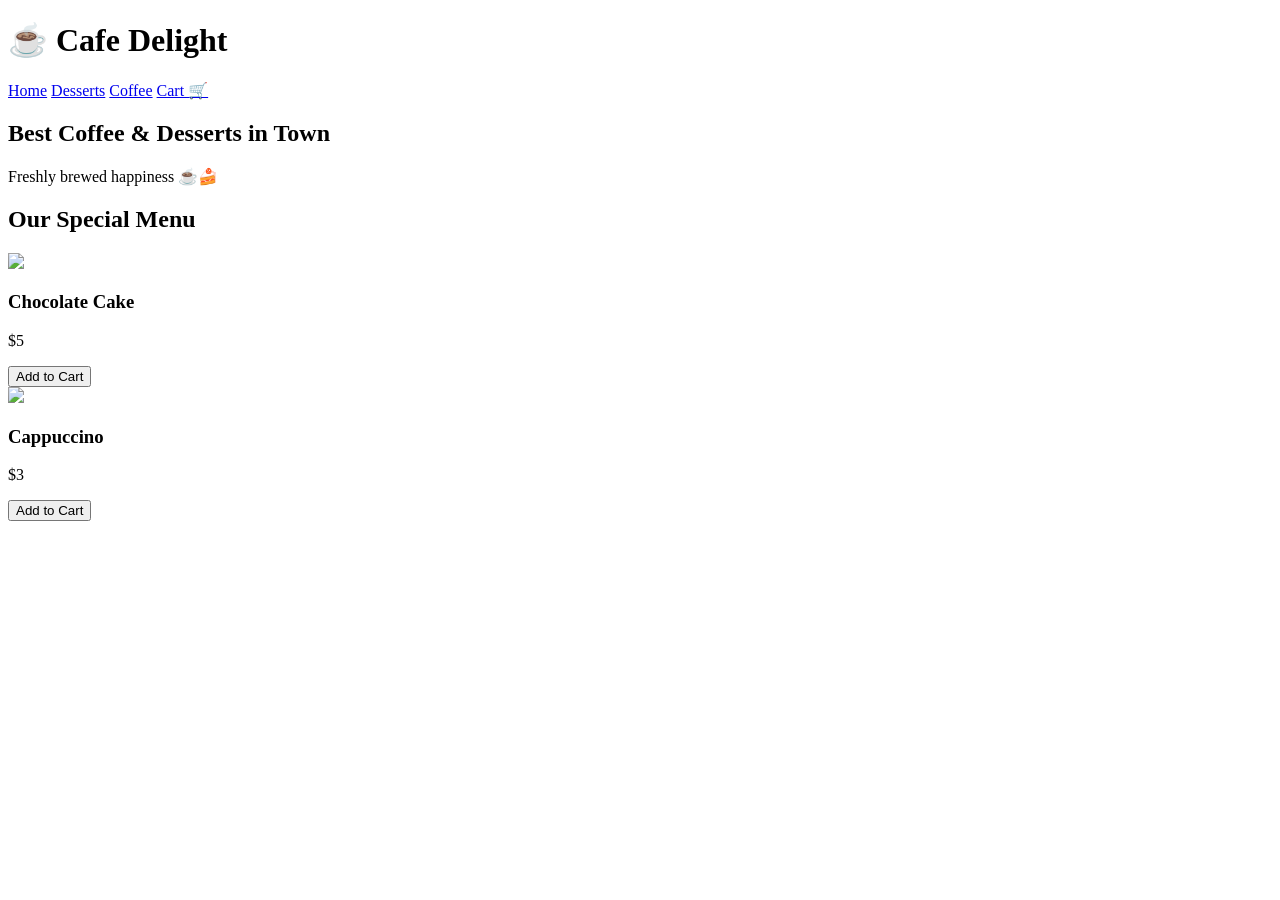
==== index.html @ 6a4e5de9 "Create index.html" ====
<!DOCTYPE html>
<html lang="en">
<head>
<meta charset="UTF-8">
<title>Cafe Delight</title>
<link rel="stylesheet" href="style.css">
</head>

<body>

<header>
<h1>☕ Cafe Delight</h1>
<nav>
<a href="index.html">Home</a>
<a href="dessert.html">Desserts</a>
<a href="coffee.html">Coffee</a>
<a href="cart.html">Cart 🛒</a>
</nav>
</header>

<section class="hero">
<h2>Best Coffee & Desserts in Town</h2>
<p>Freshly brewed happiness ☕🍰</p>
</section>

<section class="menu">
<h2>Our Special Menu</h2>

<div class="item">
<img src="https://via.placeholder.com/150">
<h3>Chocolate Cake</h3>
<p>$5</p>
<button onclick="addToCart('Chocolate Cake',5)">Add to Cart</button>
</div>

<div class="item">
<img src="https://via.placeholder.com/150">
<h3>Cappuccino</h3>
<p>$3</p>
<button onclick="addToCart('Cappuccino',3)">Add to Cart</button>
</div>

</section>

<script src="script.js"></script>
</body>
</html>
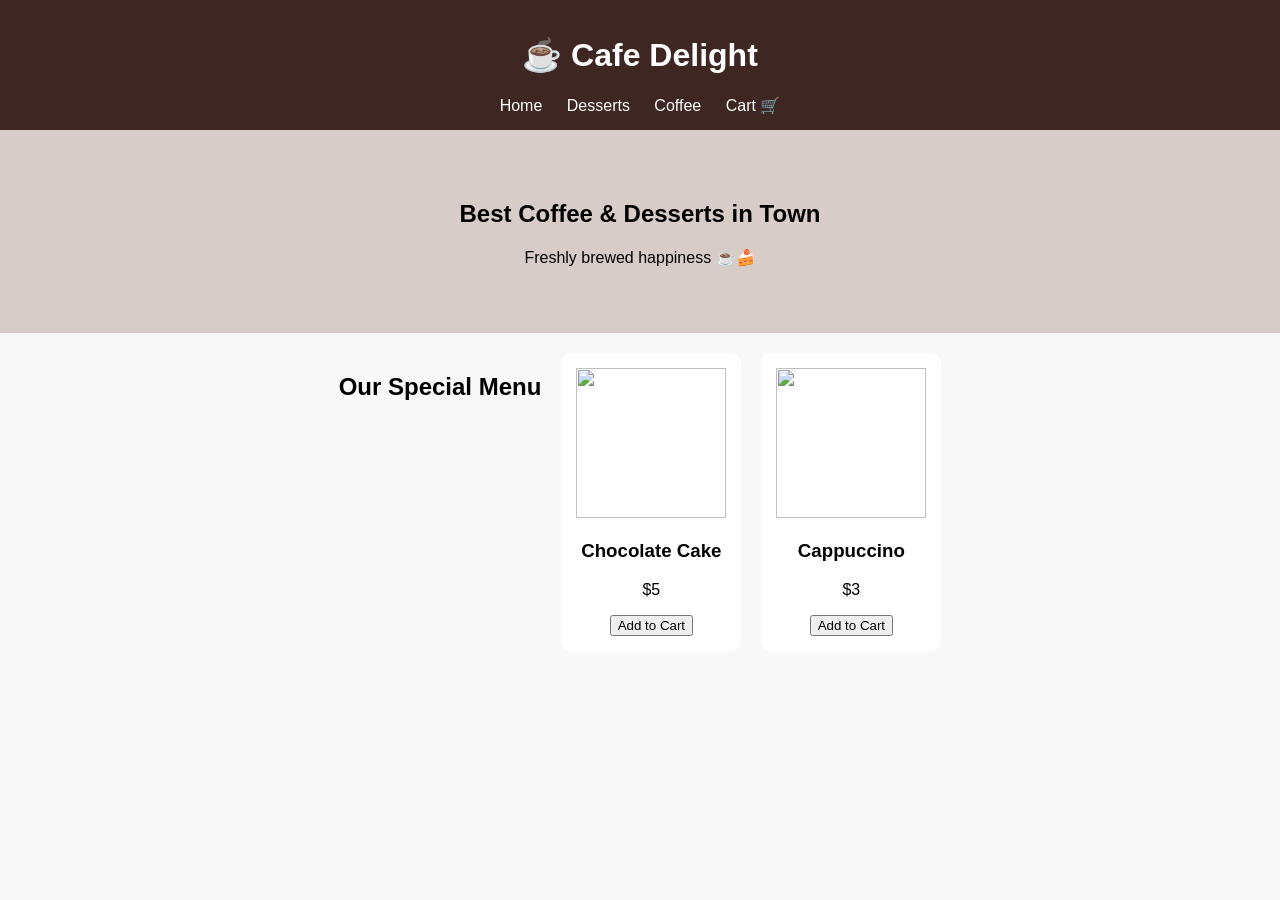
==== commit 3e5c04d4: "Update index.html" ====
--- a/index.html
+++ b/index.html
@@ -27,14 +27,14 @@
 <h2>Our Special Menu</h2>
 
 <div class="item">
-<img src="https://via.placeholder.com/150">
+<img src="https://i.pinimg.com/originals/57/5a/20/575a20aba2f7e662e21b2975a226f685.jpg">
 <h3>Chocolate Cake</h3>
 <p>$5</p>
 <button onclick="addToCart('Chocolate Cake',5)">Add to Cart</button>
 </div>
 
 <div class="item">
-<img src="https://via.placeholder.com/150">
+<img src="https://tse1.mm.bing.net/th/id/OIP._bAADCt1ec9Pp9ffoYQvzwHaE7?r=0&w=2000&h=1333&rs=1&pid=ImgDetMain&o=7&rm=3">
 <h3>Cappuccino</h3>
 <p>$3</p>
 <button onclick="addToCart('Cappuccino',3)">Add to Cart</button>
--- a/style.css
+++ b/style.css
@@ -0,0 +1,43 @@
+body{
+font-family: Arial;
+margin:0;
+background:#f8f8f8;
+}
+
+header{
+background:#3e2723;
+color:white;
+padding:15px;
+text-align:center;
+}
+
+nav a{
+color:white;
+margin:10px;
+text-decoration:none;
+}
+
+.hero{
+text-align:center;
+padding:50px;
+background:#d7ccc8;
+}
+
+.menu{
+display:flex;
+justify-content:center;
+gap:20px;
+margin:20px;
+}
+
+.item{
+background:white;
+padding:15px;
+border-radius:10px;
+text-align:center;
+}
+
+.item img{
+width:150px;
+height:150px;
+}
